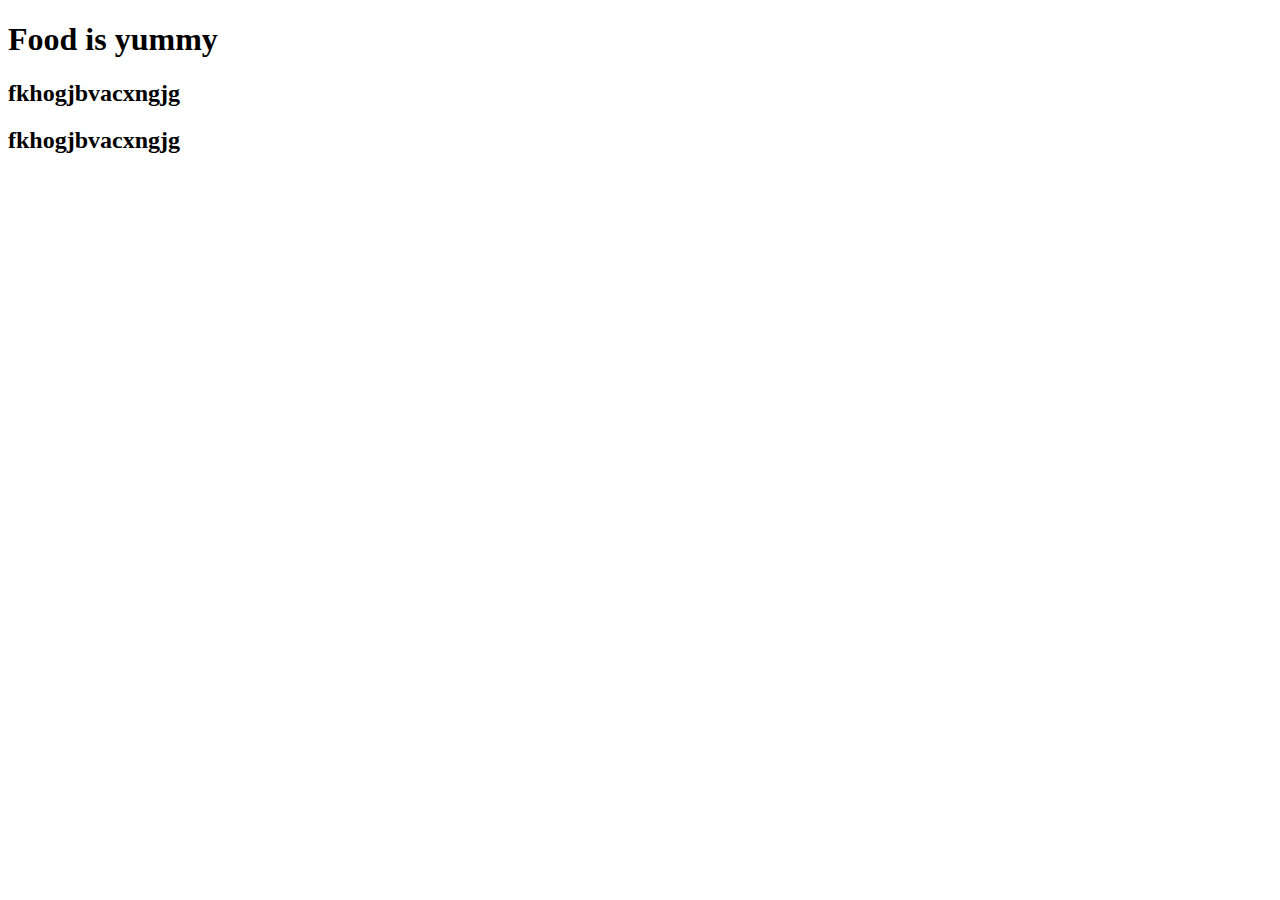
==== site/index.html @ 30e7abdb "new changes" ====
<!doctype html>
<html lang = "en"
<head>
	<meta charset = "utf-8">
	<meta http-equiv="X-UA-Compatible" content="IE-edge">
	<meta name="view" content="width=device-width, initial-scale=1">
	<title>MY second assignment    </title>
	</head>
	<body>
		<h1>Food is yummy</h1>
		<h2>fkhogjbvacxngjg</h2>
		<h2>fkhogjbvacxngjg</h2>
	</body>
	</html>
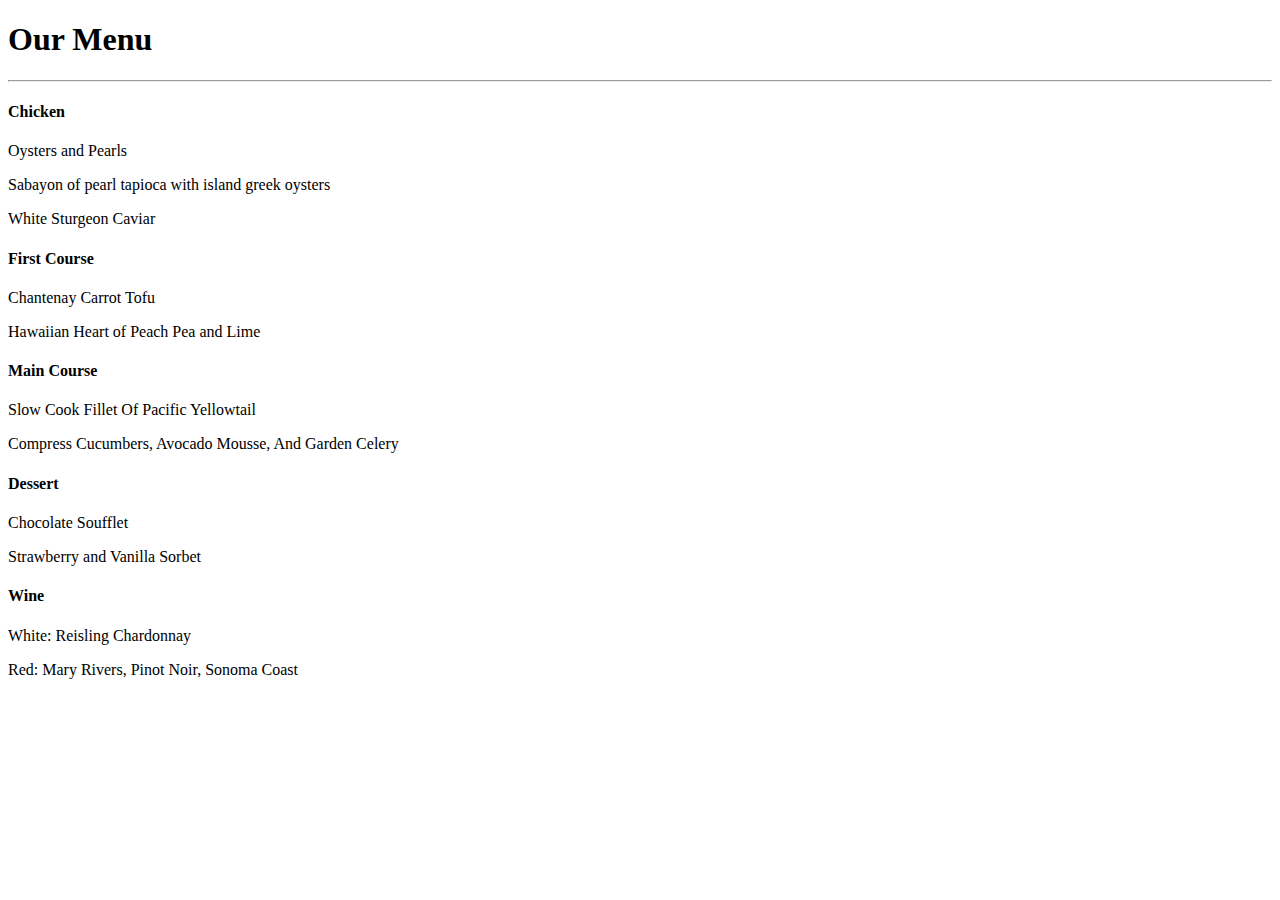
==== commit 73424d55: "new changes" ====
--- a/site/index.html
+++ b/site/index.html
@@ -5,11 +5,55 @@
 	<meta http-equiv="X-UA-Compatible" content="IE-edge">
 	<meta name="view" content="width=device-width, initial-scale=1">
 	<title>MY second assignment    </title>
+	<link href="style.css" rel="stylesheet" type="text/css">
+	
+
 	</head>
 	<body>
-		<h1>Food is yummy</h1>
-		<h2>fkhogjbvacxngjg</h2>
-		<h2>fkhogjbvacxngjg</h2>
+		<div class="container">
+  <div class="row d-flex justify-content-center">
+    <div class="col-10 pb-5 text-center">
+      <h1 class=" text-center quicksand-font header text-uppercase">Our Menu</h1>
+      <hr>
+    </div>
+  </div>
+  <div class="row d-flex justify-content-center">
+    <div class="col-10 pb-5 text-center">
+      <h4 class="text-center quicksand-font text-uppercase">Chicken</h4>
+      <p class="text-uppercase">Oysters and Pearls</p>
+      <p class="text-uppercase">Sabayon of pearl tapioca with island greek oysters</p>
+      <p class="text-uppercase">White Sturgeon Caviar</p>
+    </div>
+  </div>
+  <div class="row d-flex justify-content-center">
+    <div class="col-10 pb-5 text-center">
+      <h4 class="text-center quicksand-font text-uppercase">First Course</h4>
+      <p class="text-uppercase">Chantenay Carrot Tofu</p>
+      <p class="text-uppercase">Hawaiian Heart of Peach Pea and Lime</p>
+    </div>
+  </div>
+  <div class="row d-flex justify-content-center">
+    <div class="col-10 pb-5 text-center">
+      <h4 class="text-center quicksand-font text-uppercase">Main Course</h4>
+      <p class="text-uppercase">Slow Cook Fillet Of Pacific Yellowtail</p>
+      <p class="text-uppercase">Compress Cucumbers, Avocado Mousse, And Garden Celery</p>
+    </div>
+  </div>
+  <div class="row d-flex justify-content-center">
+    <div class="col-10 pb-5 text-center">
+      <h4 class="text-center quicksand-font text-uppercase">Dessert</h4>
+      <p class="text-uppercase">Chocolate Soufflet</p>
+      <p class="text-uppercase">Strawberry and Vanilla Sorbet</p>
+    </div>
+  </div>
+  <div class="row d-flex justify-content-center">
+    <div class="col-10 pb-5 text-center">
+      <h4 class="text-center quicksand-font text-uppercase">Wine</h4>
+      <p class="text-uppercase">White: Reisling Chardonnay</p>
+      <p class="text-uppercase">Red: Mary Rivers, Pinot Noir, Sonoma Coast</p>
+    </div>
+  </div>
+</div>
 	</body>
 	</html>
 
--- a/site/style.css
+++ b/site/style.css
@@ -0,0 +1,4 @@
+body {
+  color: light-blue;
+}
+	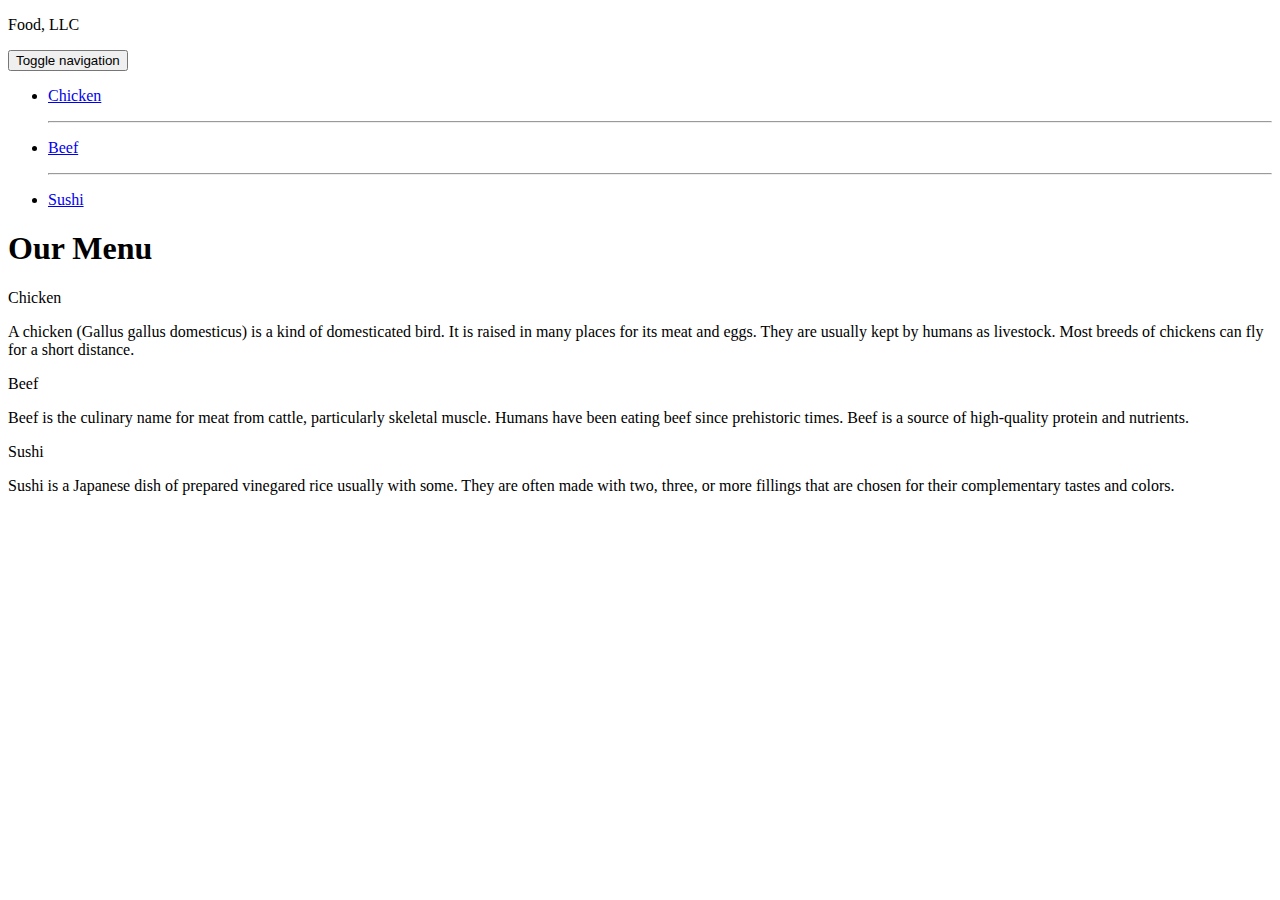
==== commit f8e903d7: "Update index.html" ====
--- a/site/index.html
+++ b/site/index.html
@@ -1,59 +1,73 @@
-<!doctype html>
-<html lang = "en"
+<!DOCTYPE html>
+<html>
+
 <head>
-	<meta charset = "utf-8">
-	<meta http-equiv="X-UA-Compatible" content="IE-edge">
-	<meta name="view" content="width=device-width, initial-scale=1">
-	<title>MY second assignment    </title>
-	<link href="style.css" rel="stylesheet" type="text/css">
-	
+  <title>Coursera</title>
+    <meta charset="utf-8">
+  <meta name="viewport" content="width=device-width, initial-scale=1">
+  <link rel="stylesheet" href="bootstrap.min.css" >
+  <link rel="stylesheet" href="style.css" >
+    
+</head>
+<body>
+    <header class="nav-header">
+    <nav id="header-nav" class="navbar navbar-default">
+      <div class="container-fluid">
+        <div class="navbar-header">
+          <div class="navbar-brand">
+            <p class="nav-brand">Food, LLC</p>
+          </div>
 
-	</head>
-	<body>
-		<div class="container">
-  <div class="row d-flex justify-content-center">
-    <div class="col-10 pb-5 text-center">
-      <h1 class=" text-center quicksand-font header text-uppercase">Our Menu</h1>
-      <hr>
+          <button type="button" class="navbar-toggle collapsed" data-toggle="collapse" data-target="#collapsable-nav" aria-expanded="true">
+            <span class="sr-only">Toggle navigation</span>
+            <span class="icon-bar"></span>
+            <span class="icon-bar"></span>
+            <span class="icon-bar"></span>
+          </button>
+        </div>
+        
+        <div id="collapsable-nav" class="collapse navbar-collapse">
+           <ul id="nav-list" class="nav navbar-nav navbar-right visible-xs">
+            <li class="text-center">
+              <a href="#chicken-div"><p class="item">Chicken</p></a>
+              <hr class="visible-xs">
+            </li>            
+            <li class="text-center beef-item">
+              <a href="#beef-div"><p class="item">Beef</p></a>
+              <hr class="visible-xs">
+            </li>
+            <li class="text-center sushi-item">
+              <a href="#sushi-div"><p class="item">Sushi</p></a>
+            </li>
+          </ul> 
+        </div>
+      </div>
+    </nav>
+    </header>
+<h1 class="text-center">Our Menu</h1>
+
+<div class="row">
+  <div class="divbox col-lg-4 col-md-6 col-sm-12">
+    <div class="container">
+      <p class="titlebox" id="box1">Chicken</p>
+      <p class="boxx" id="boxx1">A chicken (Gallus gallus domesticus) is a kind of domesticated bird. It is raised in many places for its meat and eggs. They are usually kept by humans as livestock. Most breeds of chickens can fly for a short distance.</p>
     </div>
   </div>
-  <div class="row d-flex justify-content-center">
-    <div class="col-10 pb-5 text-center">
-      <h4 class="text-center quicksand-font text-uppercase">Chicken</h4>
-      <p class="text-uppercase">Oysters and Pearls</p>
-      <p class="text-uppercase">Sabayon of pearl tapioca with island greek oysters</p>
-      <p class="text-uppercase">White Sturgeon Caviar</p>
+  <div class="divbox col-lg-4 col-md-6 col-sm-12">
+    <div class="container">
+      <p class="titlebox" id="box2">Beef</p>
+      <p class="boxx" id="boxx2">Beef is the culinary name for meat from cattle, particularly skeletal muscle. Humans have been eating beef since prehistoric times. Beef is a source of high-quality protein and nutrients.</p>
     </div>
   </div>
-  <div class="row d-flex justify-content-center">
-    <div class="col-10 pb-5 text-center">
-      <h4 class="text-center quicksand-font text-uppercase">First Course</h4>
-      <p class="text-uppercase">Chantenay Carrot Tofu</p>
-      <p class="text-uppercase">Hawaiian Heart of Peach Pea and Lime</p>
-    </div>
-  </div>
-  <div class="row d-flex justify-content-center">
-    <div class="col-10 pb-5 text-center">
-      <h4 class="text-center quicksand-font text-uppercase">Main Course</h4>
-      <p class="text-uppercase">Slow Cook Fillet Of Pacific Yellowtail</p>
-      <p class="text-uppercase">Compress Cucumbers, Avocado Mousse, And Garden Celery</p>
-    </div>
-  </div>
-  <div class="row d-flex justify-content-center">
-    <div class="col-10 pb-5 text-center">
-      <h4 class="text-center quicksand-font text-uppercase">Dessert</h4>
-      <p class="text-uppercase">Chocolate Soufflet</p>
-      <p class="text-uppercase">Strawberry and Vanilla Sorbet</p>
-    </div>
-  </div>
-  <div class="row d-flex justify-content-center">
-    <div class="col-10 pb-5 text-center">
-      <h4 class="text-center quicksand-font text-uppercase">Wine</h4>
-      <p class="text-uppercase">White: Reisling Chardonnay</p>
-      <p class="text-uppercase">Red: Mary Rivers, Pinot Noir, Sonoma Coast</p>
+  <div class="divbox col-lg-4 col-md-12 col-sm-12">
+    <div class="container">
+      <p class="titlebox" id="box3">Sushi</p>
+      <p class="boxx" id="boxx3">Sushi is a Japanese dish of prepared vinegared rice usually with some. They are often made with two, three, or more fillings that are chosen for their complementary tastes and colors.</p>
     </div>
   </div>
 </div>
-	</body>
-	</html>
-
+<script src="js/jquery-2.1.4.min.js"></script>
+<script src="js/bootstrap.min.js"></script>
+<script src="js/script.js"></script>
+</body>
+</html>
